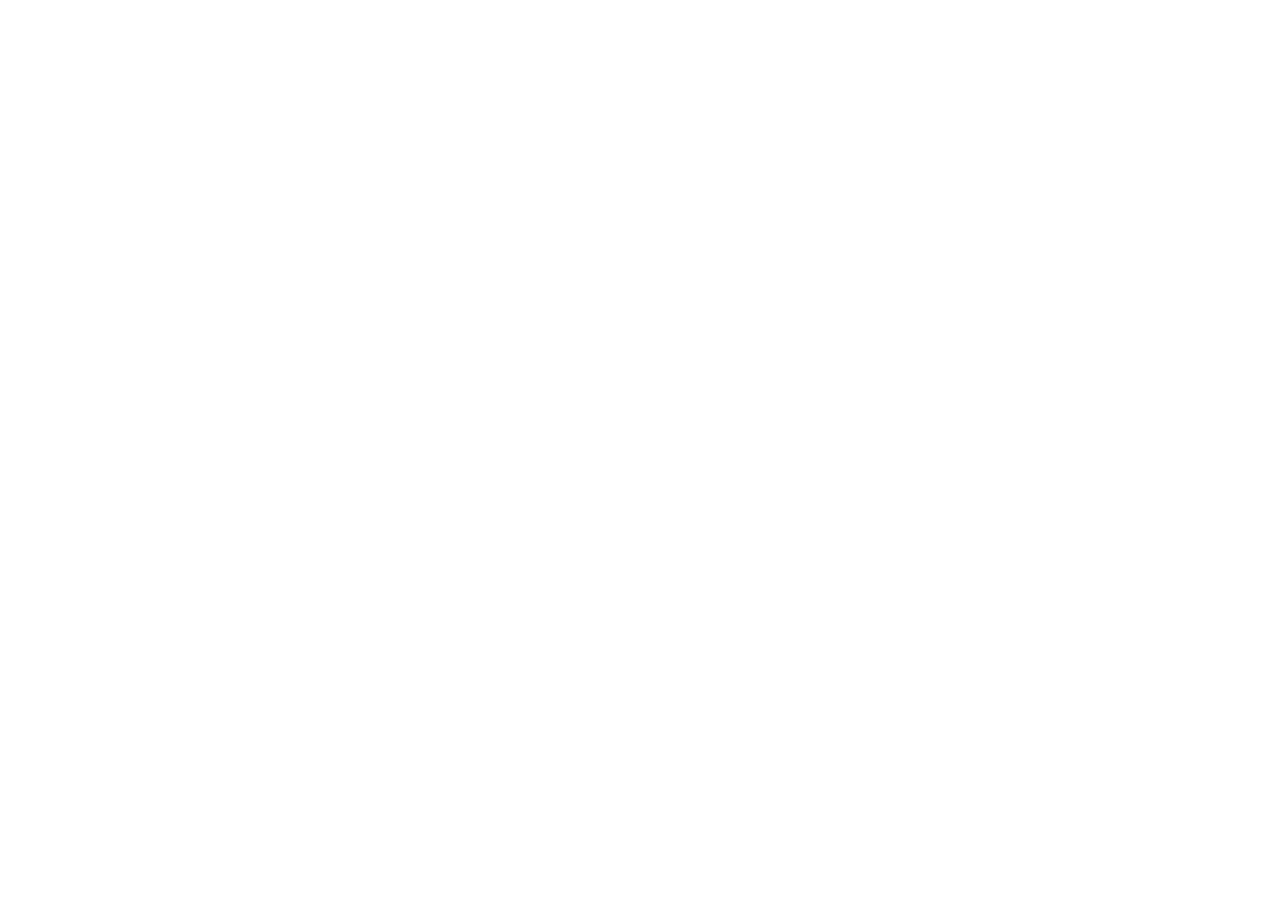
==== index.html @ 4fa6489e "Update index.html" ====
<!DOCTYPE html>
<html lang="ja">
<head>
  <meta charset="UTF-8">
  <meta http-equiv="refresh" content="0;url=https://503error-detayo.pages.dev/">
  <script>
    location.replace("https://503error-detayo.pages.dev/");
  </script>
  <title>Redirecting...</title>
</head>
<body>
</body>
</html>
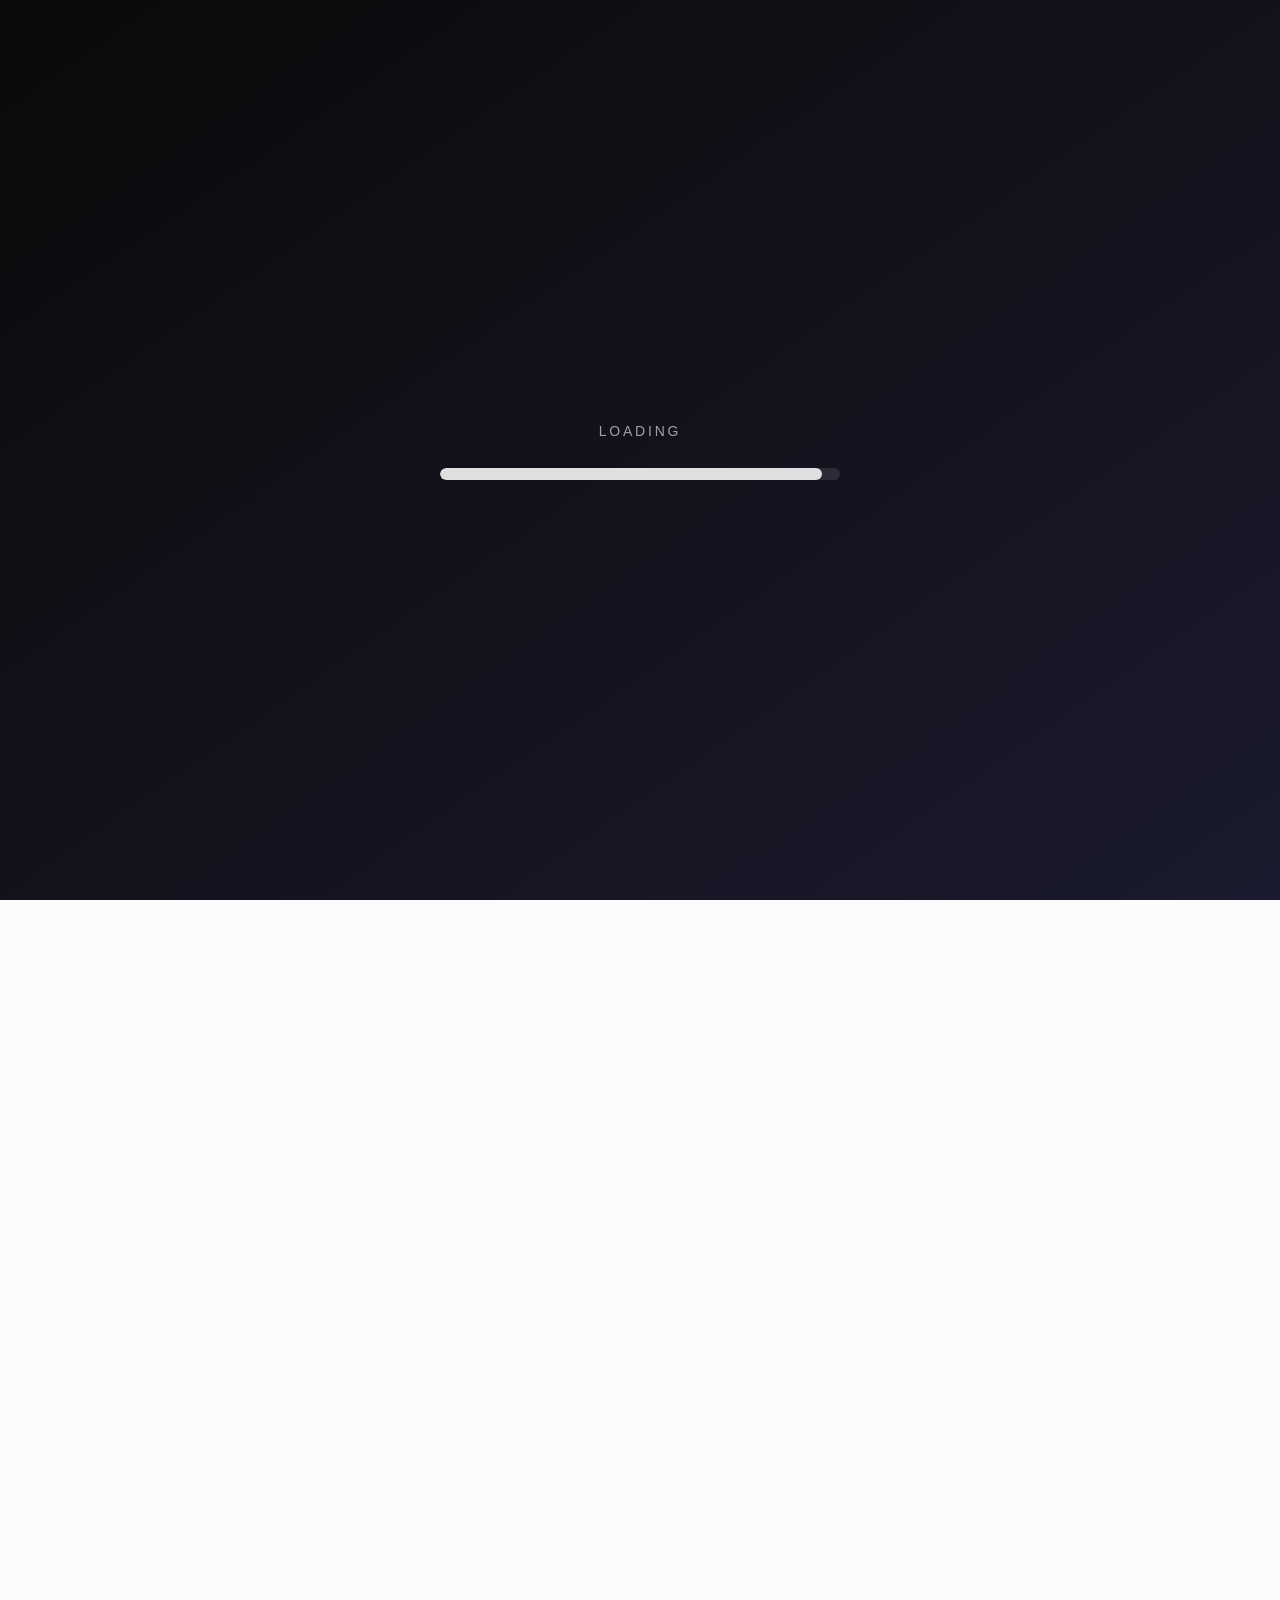
==== commit 826c75df: "Update and rename index page .html to index.html" ====
--- a/index.html
+++ b/index.html
@@ -1,13 +1,160 @@
-<!DOCTYPE html>
-<html lang="ja">
-<head>
-  <meta charset="UTF-8">
-  <meta http-equiv="refresh" content="0;url=https://503error-detayo.pages.dev/">
-  <script>
-    location.replace("https://503error-detayo.pages.dev/");
-  </script>
-  <title>Redirecting...</title>
-</head>
-<body>
-</body>
-</html>
+<!DOCTYPE html>
+<html lang="ja">
+
+<head>
+<link rel="icon" href="fabicon.ico">
+<link rel="apple-touch-icon" href="apple-touch-icon.png">
+<link rel="manifest" href="/manifest.json">
+<meta name="theme-color" content="#000000">
+    <!-- Google tag (gtag.js) -->
+<script async src="https://www.googletagmanager.com/gtag/js?id=G-TM2771749F"></script>
+<script>
+  window.dataLayer = window.dataLayer || [];
+  function gtag(){dataLayer.push(arguments);}
+  gtag('js', new Date());
+
+  gtag('config', 'G-TM2771749F');
+</script>
+    <meta charset="UTF-8">
+    <meta name="viewport" content="width=device-width, initial-scale=1.0">
+    <meta name="description" content="wappy2896 Official Website — YouTubeクリエイター公式サイト">
+    <title>wappy2896 — Official</title>
+    <link rel="stylesheet" href="style.css">
+    <link rel="preconnect" href="https://fonts.googleapis.com">
+    <link rel="preconnect" href="https://fonts.gstatic.com" crossorigin>
+    <link
+        href="https://fonts.googleapis.com/css2?family=Inter:wght@300;400;500;600;700;800;900&family=Noto+Sans+JP:wght@300;400;500;700;900&display=swap"
+        rel="stylesheet">
+</head>
+
+<body>
+    <!-- Loading Screen (first visit only) -->
+    <div id="loading-screen">
+        <div class="loader-inner">
+            <div class="loader-text">Loading</div>
+            <div class="loader-bar-track">
+                <div class="loader-bar-fill" id="loader-bar"></div>
+            </div>
+        </div>
+    </div>
+
+    <!-- Navigation -->
+    <nav id="navbar">
+        <div class="nav-inner">
+            <a href="#" class="nav-logo">
+                <img src="4117EF31-3841-4C94-B419-0E731D7C7061.png" alt="Icon" class="nav-avatar">
+                wappy2896
+            </a>
+            <div class="nav-links">
+                <a href="https://www.youtube.com/@wappy2896" target="_blank" rel="noopener">YouTube</a>
+                <a href="https://discord.gg/tZKmcYxAKW" target="_blank" rel="noopener">Discord</a>
+            </div>
+        </div>
+    </nav>
+
+    <!-- Main Content Wrapper -->
+    <main id="main-content">
+
+        <!-- Hero Section -->
+        <section class="hero" id="hero">
+            <div class="hero-bg" id="hero-bg"></div>
+            <div class="hero-content" id="hero-content">
+                <img src="4117EF31-3841-4C94-B419-0E731D7C7061.png" alt="wappy2896" class="hero-avatar">
+                <h1 class="hero-title">wappy2896</h1>
+                <p class="hero-subtitle">YouTubeクリエイター</p>
+                <a href="https://www.youtube.com/channel/UC5rcVpwFUjCfdVglFwrvlsQ?sub_confirmation=1" target="_blank"
+                    rel="noopener" class="hero-cta">チャンネルを見る</a>
+            </div>
+            <!-- Scroll Indicator -->
+            <div class="scroll-indicator" id="scroll-indicator">
+                <div class="scroll-mouse">
+                    <div class="scroll-wheel"></div>
+                </div>
+                <svg class="scroll-arrow" viewBox="0 0 24 24" fill="none" stroke="currentColor" stroke-width="1.5"
+                    stroke-linecap="round" stroke-linejoin="round">
+                    <polyline points="6 9 12 15 18 9"></polyline>
+                </svg>
+            </div>
+            <!-- Hero bottom gradient fade -->
+            <div class="hero-fade-bottom"></div>
+        </section>
+
+        <!-- Subscriber Count Section -->
+        <section class="section stats-section" id="stats-section">
+            <div class="section-inner fade-in-element">
+                <p class="stats-label">YouTube チャンネル登録者数</p>
+                <div class="stats-number" id="subscriber-count">0</div>
+                <p class="stats-sub">いつも応援ありがとうございます</p>
+            </div>
+        </section>
+
+        <!-- Content Section -->
+        <section class="section content-section">
+            <div class="section-inner">
+                <h2 class="section-heading fade-in-element">コンテンツ</h2>
+                <div class="cards-grid">
+                    <a href="https://youtube.com/shorts/NmZoZLneWo8" target="_blank" rel="noopener"
+                        class="card fade-in-element">
+                        <div class="card-icon">
+                            <svg viewBox="0 0 24 24" fill="none" stroke="currentColor" stroke-width="1.5"
+                                stroke-linecap="round" stroke-linejoin="round">
+                                <polygon points="5 3 19 12 5 21 5 3"></polygon>
+                            </svg>
+                        </div>
+                        <h3 class="card-title">歴代最高再生の動画</h3>
+                        <p class="card-desc">最も多く再生された動画をチェック</p>
+                    </a>
+                    <a href="https://www.youtube.com/@wappy2896" target="_blank" rel="noopener"
+                        class="card fade-in-element">
+                        <div class="card-icon">
+                            <svg viewBox="0 0 24 24" fill="currentColor">
+                                <path
+                                    d="M23.498 6.186a3.016 3.016 0 0 0-2.122-2.136C19.505 3.5 12 3.5 12 3.5s-7.505 0-9.377.55a3.016 3.016 0 0 0-2.122 2.136C0 8.07 0 12 0 12s0 3.93.502 5.814a3.016 3.016 0 0 0 2.122 2.136c1.871.55 9.376.55 9.376.55s7.505 0 9.377-.55a3.016 3.016 0 0 0 2.122-2.136C24 15.93 24 12 24 12s0-3.93-.502-5.814zM9.545 15.568V8.432L15.818 12l-6.273 3.568z" />
+                            </svg>
+                        </div>
+                        <h3 class="card-title">YouTubeチャンネル</h3>
+                        <p class="card-desc">すべての動画を見る</p>
+                    </a>
+                    <a href="https://discord.gg/tZKmcYxAKW" target="_blank" rel="noopener" class="card fade-in-element">
+                        <div class="card-icon">
+                            <svg viewBox="0 0 24 24" fill="currentColor">
+                                <path
+                                    d="M20.317 4.3698a19.7913 19.7913 0 00-4.8851-1.5152.0741.0741 0 00-.0785.0371c-.211.3753-.4447.8648-.6083 1.2495-1.8447-.2762-3.68-.2762-5.4868 0-.1636-.3933-.4058-.8742-.6177-1.2495a.077.077 0 00-.0785-.037 19.7363 19.7363 0 00-4.8852 1.515.0699.0699 0 00-.0321.0277C.5334 9.0458-.319 13.5799.0992 18.0578a.0824.0824 0 00.0312.0561c2.0528 1.5076 4.0413 2.4228 5.9929 3.0294a.0777.0777 0 00.0842-.0276c.4616-.6304.8731-1.2952 1.226-1.9942a.076.076 0 00-.0416-.1057c-.6528-.2476-1.2743-.5495-1.8722-.8923a.077.077 0 01-.0076-.1277c.1258-.0943.2517-.1923.3718-.2914a.0743.0743 0 01.0776-.0105c3.9278 1.7933 8.18 1.7933 12.0614 0a.0739.0739 0 01.0785.0095c.1202.099.246.1981.3728.2924a.077.077 0 01-.0066.1276 12.2986 12.2986 0 01-1.873.8914.0766.0766 0 00-.0407.1067c.3604.698.7719 1.3628 1.225 1.9932a.076.076 0 00.0842.0286c1.961-.6067 3.9495-1.5219 6.0023-3.0294a.077.077 0 00.0313-.0552c.5004-5.177-.8382-9.6739-3.5485-13.6604a.061.061 0 00-.0312-.0286z" />
+                            </svg>
+                        </div>
+                        <h3 class="card-title">Discordに参加</h3>
+                        <p class="card-desc">コミュニティに参加しよう</p>
+                    </a>
+                </div>
+            </div>
+        </section>
+
+        <!-- Footer -->
+        <footer class="footer fade-in-element">
+            <div class="footer-inner">
+                <div class="footer-links">
+                    <a href="https://www.youtube.com/@wappy2896" target="_blank" rel="noopener">YouTube</a>
+                    <span class="footer-divider">|</span>
+                    <a href="https://discord.gg/tZKmcYxAKW" target="_blank" rel="noopener">Discord</a>
+                </div>
+                <div class="footer-contact">
+                    <p>ウェブ問い合わせ: nani.nu.86.dayo@gmail.com</p>
+                    <p>Discord: @wappy2896</p>
+                </div>
+                <p class="footer-copy">&copy; wappy2896 / naninuneno8603 — 無断転載・再配布禁止</p>
+            </div>
+        </footer>
+
+    </main>
+
+    <script src="script.js"></script>
+</body>
+
+
+</html>
+
+
+
+
+
+
--- a/style.css
+++ b/style.css
@@ -0,0 +1,701 @@
+/* ===================================================
+   wappy2896 — Apple-Inspired Premium Design
+   =================================================== */
+
+/* --- Design Tokens --- */
+:root {
+    --color-bg: #fbfbfd;
+    --color-bg-alt: #f5f5f7;
+    --color-text: #1d1d1f;
+    --color-text-secondary: #86868b;
+    --color-text-tertiary: #acacb0;
+    --color-accent: #0071e3;
+    --color-accent-hover: #0077ed;
+    --color-accent-alpha: rgba(0, 113, 227, 0.08);
+    --color-accent-glow: rgba(0, 113, 227, 0.3);
+    --color-hero-bg: rgba(0, 113, 227, 0.06);
+    --color-border: rgba(0, 0, 0, 0.06);
+    --color-border-hover: rgba(0, 0, 0, 0.1);
+    --color-card-bg: #ffffff;
+    --color-nav-bg: rgba(255, 255, 255, 0.72);
+    --color-nav-border: rgba(0, 0, 0, 0.08);
+    --color-shadow-sm: rgba(0, 0, 0, 0.08);
+    --color-shadow-md: rgba(0, 0, 0, 0.08);
+    --nav-height: 52px;
+    --nav-height-scrolled: 44px;
+    --font-primary: 'Inter', 'Noto Sans JP', -apple-system, BlinkMacSystemFont, sans-serif;
+    --ease-smooth: cubic-bezier(0.4, 0.0, 0.2, 1);
+    --ease-out: cubic-bezier(0.0, 0.0, 0.2, 1);
+}
+
+@media (prefers-color-scheme: dark) {
+    :root {
+        --color-bg: #000000;
+        --color-bg-alt: #161618;
+        --color-text: #f5f5f7;
+        --color-text-secondary: #86868b;
+        --color-text-tertiary: #525255;
+        --color-accent: #2997ff;
+        --color-accent-hover: #4ea8ff;
+        --color-accent-alpha: rgba(41, 151, 255, 0.15);
+        --color-accent-glow: rgba(41, 151, 255, 0.3);
+        --color-hero-bg: rgba(41, 151, 255, 0.1);
+        --color-border: rgba(255, 255, 255, 0.1);
+        --color-border-hover: rgba(255, 255, 255, 0.2);
+        --color-card-bg: #1c1c1e;
+        --color-nav-bg: rgba(0, 0, 0, 0.72);
+        --color-nav-border: rgba(255, 255, 255, 0.1);
+        --color-shadow-sm: rgba(0, 0, 0, 0.4);
+        --color-shadow-md: rgba(0, 0, 0, 0.6);
+    }
+}
+
+/* --- Reset & Base --- */
+*,
+*::before,
+*::after {
+    margin: 0;
+    padding: 0;
+    box-sizing: border-box;
+}
+
+html {
+    -webkit-font-smoothing: antialiased;
+    -moz-osx-font-smoothing: grayscale;
+    text-rendering: optimizeLegibility;
+    scroll-behavior: auto;
+    /* JS handles smooth scroll */
+}
+
+body {
+    font-family: var(--font-primary);
+    background-color: var(--color-bg);
+    color: var(--color-text);
+    line-height: 1.7;
+    overflow: hidden;
+    /* Locked during loading */
+}
+
+body.loaded {
+    overflow-x: hidden;
+    overflow-y: auto;
+}
+
+a {
+    color: inherit;
+    text-decoration: none;
+}
+
+img {
+    max-width: 100%;
+    display: block;
+}
+
+/* ===================================================
+   LOADING SCREEN
+   =================================================== */
+#loading-screen {
+    position: fixed;
+    inset: 0;
+    z-index: 10000;
+    background: linear-gradient(145deg, #0a0a0a, #1a1a2e);
+    display: flex;
+    justify-content: center;
+    align-items: center;
+    will-change: opacity;
+    transition: opacity 0.8s var(--ease-smooth);
+}
+
+#loading-screen.fade-out {
+    opacity: 0;
+    pointer-events: none;
+}
+
+#loading-screen.hidden {
+    display: none;
+}
+
+.loader-inner {
+    text-align: center;
+    width: 90%;
+    max-width: 400px;
+}
+
+.loader-text {
+    font-family: var(--font-primary);
+    font-size: 0.875rem;
+    font-weight: 500;
+    letter-spacing: 0.2em;
+    text-transform: uppercase;
+    color: rgba(255, 255, 255, 0.6);
+    margin-bottom: 24px;
+}
+
+.loader-bar-track {
+    width: 100%;
+    height: 12px;
+    background: rgba(255, 255, 255, 0.1);
+    border-radius: 100px;
+    overflow: hidden;
+}
+
+.loader-bar-fill {
+    width: 0%;
+    height: 100%;
+    background: rgba(255, 255, 255, 0.85);
+    border-radius: 100px;
+    will-change: transform;
+}
+
+/* ===================================================
+   NAVIGATION
+   =================================================== */
+#navbar {
+    position: fixed;
+    top: 0;
+    left: 0;
+    right: 0;
+    z-index: 9000;
+    height: var(--nav-height);
+    background: transparent;
+    backdrop-filter: none;
+    -webkit-backdrop-filter: none;
+    transition:
+        background 0.4s var(--ease-smooth),
+        backdrop-filter 0.4s var(--ease-smooth),
+        -webkit-backdrop-filter 0.4s var(--ease-smooth),
+        height 0.4s var(--ease-smooth),
+        box-shadow 0.4s var(--ease-smooth);
+}
+
+#navbar.scrolled {
+    height: var(--nav-height-scrolled);
+    background: var(--color-nav-bg);
+    backdrop-filter: saturate(180%) blur(20px);
+    -webkit-backdrop-filter: saturate(180%) blur(20px);
+    box-shadow: 0 0.5px 0 var(--color-nav-border);
+}
+
+.nav-inner {
+    max-width: 980px;
+    margin: 0 auto;
+    padding: 0 24px;
+    height: 100%;
+    display: flex;
+    align-items: center;
+    justify-content: space-between;
+}
+
+.nav-logo {
+    display: flex;
+    align-items: center;
+    gap: 10px;
+    font-weight: 700;
+    font-size: 1.05rem;
+    letter-spacing: -0.01em;
+    color: var(--color-text);
+    transition: opacity 0.3s;
+}
+
+.nav-avatar {
+    width: 28px;
+    height: 28px;
+    border-radius: 50%;
+    object-fit: cover;
+    border: 1px solid var(--color-border);
+}
+
+.nav-logo:hover {
+    opacity: 0.7;
+}
+
+.nav-links {
+    display: flex;
+    gap: 28px;
+}
+
+.nav-links a {
+    font-size: 0.8rem;
+    font-weight: 500;
+    color: var(--color-text-secondary);
+    transition: color 0.3s;
+    letter-spacing: 0.01em;
+}
+
+.nav-links a:hover {
+    color: var(--color-text);
+}
+
+/* ===================================================
+   HERO SECTION
+   =================================================== */
+.hero {
+    position: relative;
+    height: 100vh;
+    min-height: 500px;
+    display: flex;
+    align-items: center;
+    justify-content: center;
+    overflow: hidden;
+    background-color: var(--color-bg);
+}
+
+.hero-avatar {
+    width: 96px;
+    height: 96px;
+    border-radius: 50%;
+    object-fit: cover;
+    margin: 0 auto 20px;
+    border: 3px solid var(--color-border);
+    box-shadow: 0 4px 20px var(--color-shadow-sm);
+    transition: transform 0.4s var(--ease-smooth);
+}
+
+.hero-avatar:hover {
+    transform: scale(1.06);
+}
+
+.hero-bg {
+    position: absolute;
+    inset: -20% 0 0 0;
+    background: radial-gradient(ellipse 70% 50% at 50% 40%, var(--color-hero-bg) 0%, transparent 70%);
+    will-change: transform;
+    pointer-events: none;
+}
+
+.hero-content {
+    position: relative;
+    text-align: center;
+    z-index: 1;
+    will-change: transform;
+    padding: 0 24px;
+}
+
+.hero-title {
+    font-size: clamp(3rem, 8vw, 5.5rem);
+    font-weight: 900;
+    letter-spacing: -0.03em;
+    line-height: 1.05;
+    color: var(--color-text);
+    margin-bottom: 10px;
+}
+
+.hero-subtitle {
+    font-size: clamp(1rem, 2.5vw, 1.35rem);
+    font-weight: 300;
+    color: var(--color-text-secondary);
+    margin-bottom: 28px;
+    letter-spacing: 0.04em;
+}
+
+.hero-cta {
+    display: inline-block;
+    padding: 14px 32px;
+    background: var(--color-accent);
+    color: #ffffff;
+    font-size: 0.95rem;
+    font-weight: 600;
+    border-radius: 980px;
+    transition:
+        background 0.3s var(--ease-smooth),
+        transform 0.3s var(--ease-smooth),
+        box-shadow 0.3s var(--ease-smooth);
+    letter-spacing: 0.01em;
+}
+
+.hero-cta:hover {
+    background: var(--color-accent-hover);
+    transform: scale(1.04);
+    box-shadow: 0 4px 20px var(--color-accent-glow);
+}
+
+/* ===================================================
+   SECTIONS (shared)
+   =================================================== */
+.section {
+    padding: 60px 24px;
+}
+
+.section-inner {
+    max-width: 980px;
+    margin: 0 auto;
+    text-align: center;
+}
+
+.section-heading {
+    font-size: clamp(1.8rem, 4vw, 2.8rem);
+    font-weight: 800;
+    letter-spacing: -0.02em;
+    margin-bottom: 36px;
+    color: var(--color-text);
+}
+
+/* --- Fade-in Animation (Observer-driven) --- */
+.fade-in-element {
+    opacity: 0;
+    transform: translateY(40px);
+    will-change: transform, opacity;
+    transition:
+        opacity 0.9s var(--ease-out),
+        transform 0.9s var(--ease-out);
+}
+
+.fade-in-element.visible {
+    opacity: 1;
+    transform: translateY(0);
+}
+
+/* ===================================================
+   STATS (Subscriber Count)
+   =================================================== */
+.stats-section {
+    background-color: var(--color-bg-alt);
+}
+
+.stats-label {
+    font-size: 0.9rem;
+    font-weight: 500;
+    color: var(--color-text-secondary);
+    letter-spacing: 0.06em;
+    text-transform: uppercase;
+    margin-bottom: 12px;
+}
+
+.stats-number {
+    font-size: clamp(3rem, 8vw, 5.5rem);
+    font-weight: 900;
+    letter-spacing: -0.03em;
+    line-height: 1;
+    color: var(--color-text);
+    margin-bottom: 16px;
+    font-variant-numeric: tabular-nums;
+}
+
+.stats-sub {
+    font-size: 1rem;
+    font-weight: 400;
+    color: var(--color-text-tertiary);
+}
+
+/* ===================================================
+   CONTENT CARDS
+   =================================================== */
+.content-section {
+    background-color: var(--color-bg);
+}
+
+.cards-grid {
+    display: grid;
+    grid-template-columns: repeat(3, 1fr);
+    gap: 20px;
+    max-width: 980px;
+    margin: 0 auto;
+}
+
+.card {
+    background: var(--color-card-bg);
+    border: 1px solid var(--color-border);
+    border-radius: 20px;
+    padding: 32px 24px;
+    text-align: center;
+    transition:
+        transform 0.4s var(--ease-smooth),
+        box-shadow 0.4s var(--ease-smooth),
+        border-color 0.4s var(--ease-smooth);
+    cursor: pointer;
+    position: relative;
+    overflow: hidden;
+}
+
+.card::before {
+    content: '';
+    position: absolute;
+    top: 0;
+    left: 0;
+    width: 100%;
+    height: 100%;
+    background: radial-gradient(800px circle at var(--mouse-x, 50%) var(--mouse-y, 50%),
+            rgba(0, 113, 227, 0.05),
+            transparent 40%);
+    opacity: 0;
+    transition: opacity 0.5s var(--ease-smooth);
+    pointer-events: none;
+    z-index: 0;
+}
+
+@media (prefers-color-scheme: dark) {
+    .card::before {
+        background: radial-gradient(800px circle at var(--mouse-x, 50%) var(--mouse-y, 50%),
+                rgba(255, 255, 255, 0.06),
+                transparent 40%);
+    }
+}
+
+.card:hover::before {
+    opacity: 1;
+}
+
+.card>* {
+    position: relative;
+    z-index: 1;
+}
+
+.card:hover {
+    transform: translateY(-6px);
+    box-shadow: 0 12px 40px var(--color-shadow-md);
+    border-color: var(--color-border-hover);
+}
+
+.card-icon {
+    width: 44px;
+    height: 44px;
+    margin: 0 auto 14px;
+    color: var(--color-accent);
+    display: flex;
+    align-items: center;
+    justify-content: center;
+    background: var(--color-accent-alpha);
+    border-radius: 12px;
+    padding: 8px;
+}
+
+.card-icon svg {
+    width: 32px;
+    height: 32px;
+}
+
+.card-title {
+    font-size: 1.1rem;
+    font-weight: 700;
+    margin-bottom: 8px;
+    color: var(--color-text);
+    letter-spacing: -0.01em;
+}
+
+.card-desc {
+    font-size: 0.875rem;
+    color: var(--color-text-secondary);
+    font-weight: 400;
+    line-height: 1.5;
+}
+
+/* ===================================================
+   FOOTER
+   =================================================== */
+.footer {
+    padding: 40px 24px;
+    background-color: var(--color-bg-alt);
+    border-top: 1px solid var(--color-border);
+}
+
+.footer-inner {
+    max-width: 980px;
+    margin: 0 auto;
+    text-align: center;
+}
+
+.footer-links {
+    margin-bottom: 16px;
+}
+
+.footer-links a {
+    font-size: 0.85rem;
+    font-weight: 500;
+    color: var(--color-text-secondary);
+    transition: color 0.3s;
+}
+
+.footer-links a:hover {
+    color: var(--color-accent);
+}
+
+.footer-divider {
+    margin: 0 16px;
+    color: var(--color-text-tertiary);
+    font-weight: 300;
+}
+
+.footer-contact {
+    margin-bottom: 12px;
+}
+
+.footer-contact p {
+    font-size: 0.8rem;
+    color: var(--color-text-tertiary);
+    margin-bottom: 4px;
+}
+
+.footer-copy {
+    font-size: 0.75rem;
+    color: var(--color-text-tertiary);
+    letter-spacing: 0.01em;
+}
+
+/* ===================================================
+   MAIN CONTENT (hidden during loading)
+   =================================================== */
+#main-content {
+    opacity: 0;
+    transform: translateY(30px);
+    will-change: transform, opacity;
+    transition:
+        opacity 1s var(--ease-smooth),
+        transform 1s var(--ease-smooth);
+}
+
+#main-content.visible {
+    opacity: 1;
+    transform: translateY(0);
+}
+
+/* ===================================================
+   EASTER EGGS & FUN INTERACTIONS
+   =================================================== */
+@keyframes barrelRoll {
+    0% {
+        transform: perspective(1000px) rotateY(0deg);
+    }
+
+    100% {
+        transform: perspective(1000px) rotateY(360deg);
+    }
+}
+
+@keyframes shakeParty {
+
+    0%,
+    100% {
+        transform: translate(0, 0) rotate(0deg);
+    }
+
+    10% {
+        transform: translate(-5px, -5px) rotate(-1deg);
+    }
+
+    20% {
+        transform: translate(5px, 5px) rotate(1deg);
+    }
+
+    30% {
+        transform: translate(-5px, 5px) rotate(0deg);
+    }
+
+    40% {
+        transform: translate(5px, -5px) rotate(1deg);
+    }
+
+    50% {
+        transform: translate(-5px, 0px) rotate(-1deg);
+    }
+
+    60% {
+        transform: translate(5px, 0px) rotate(0deg);
+    }
+
+    70% {
+        transform: translate(0px, 5px) rotate(-1deg);
+    }
+
+    80% {
+        transform: translate(0px, -5px) rotate(1deg);
+    }
+
+    90% {
+        transform: translate(-5px, -5px) rotate(0deg);
+    }
+}
+
+@keyframes rainbowGlow {
+    0% {
+        filter: hue-rotate(0deg) drop-shadow(0 0 10px var(--color-accent));
+    }
+
+    100% {
+        filter: hue-rotate(360deg) drop-shadow(0 0 30px var(--color-accent));
+    }
+}
+
+@keyframes fallingWappy {
+    0% {
+        transform: translateY(-10vh) rotate(0deg);
+        opacity: 1;
+    }
+
+    100% {
+        transform: translateY(110vh) rotate(720deg);
+        opacity: 0;
+    }
+}
+
+body.easter-egg-roll {
+    animation: barrelRoll 1.5s var(--ease-smooth) forwards;
+}
+
+body.easter-egg-party {
+    animation: shakeParty 0.5s ease-in-out infinite;
+}
+
+body.easter-egg-party .hero-cta,
+body.easter-egg-party .hero-avatar,
+body.easter-egg-party .card-icon {
+    animation: rainbowGlow 2s linear infinite;
+}
+
+.wappy-confetti {
+    position: fixed;
+    top: -50px;
+    z-index: 10000;
+    pointer-events: none;
+    border-radius: 50%;
+    animation: fallingWappy linear forwards;
+}
+
+/* ===================================================
+   RESPONSIVE
+   =================================================== */
+@media (max-width: 768px) {
+    .cards-grid {
+        grid-template-columns: 1fr;
+        gap: 12px;
+    }
+
+    .card {
+        padding: 24px 20px;
+    }
+
+    .section {
+        padding: 40px 16px;
+    }
+
+    .section-heading {
+        margin-bottom: 28px;
+    }
+
+    .hero-cta {
+        padding: 12px 28px;
+        font-size: 0.9rem;
+    }
+
+    .hero-avatar {
+        width: 80px;
+        height: 80px;
+    }
+
+    .nav-inner {
+        padding: 0 16px;
+    }
+
+    .footer {
+        padding: 32px 16px;
+    }
+}
+
+@media (max-width: 480px) {
+    .hero-title {
+        font-size: 2.6rem;
+    }
+
+    .stats-number {
+        font-size: 3rem;
+    }
+}
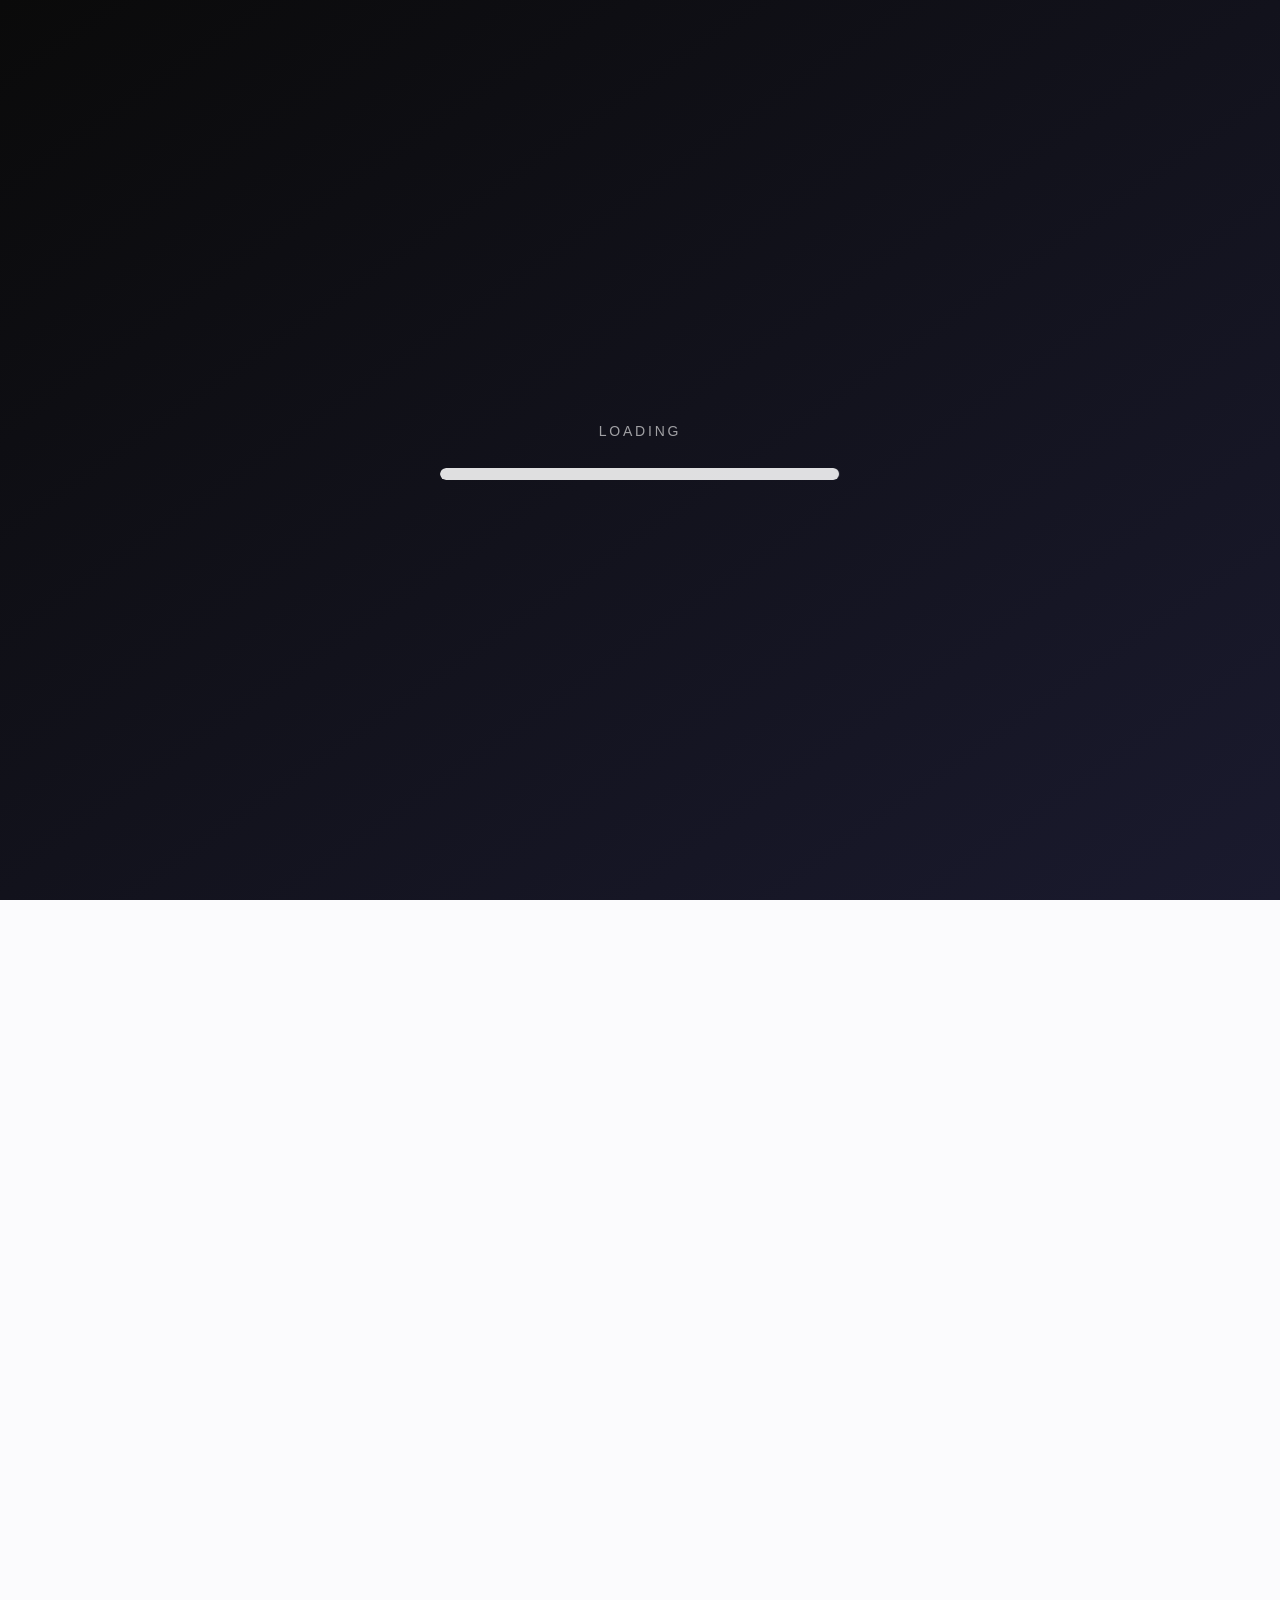
==== commit b0646e65: "Update index.html" ====
--- a/index.html
+++ b/index.html
@@ -2,6 +2,14 @@
 <html lang="ja">
 
 <head>
+<script type="application/ld+json">
+{
+  "@context": "https://schema.org",
+  "@type": "WebSite",
+  "name": "wappy2896", 
+  "url": "https://wappy2896.pages.dev/"
+}
+</script>
 <link rel="icon" href="fabicon.ico">
 <link rel="apple-touch-icon" href="apple-touch-icon.png">
 <link rel="manifest" href="/manifest.json">
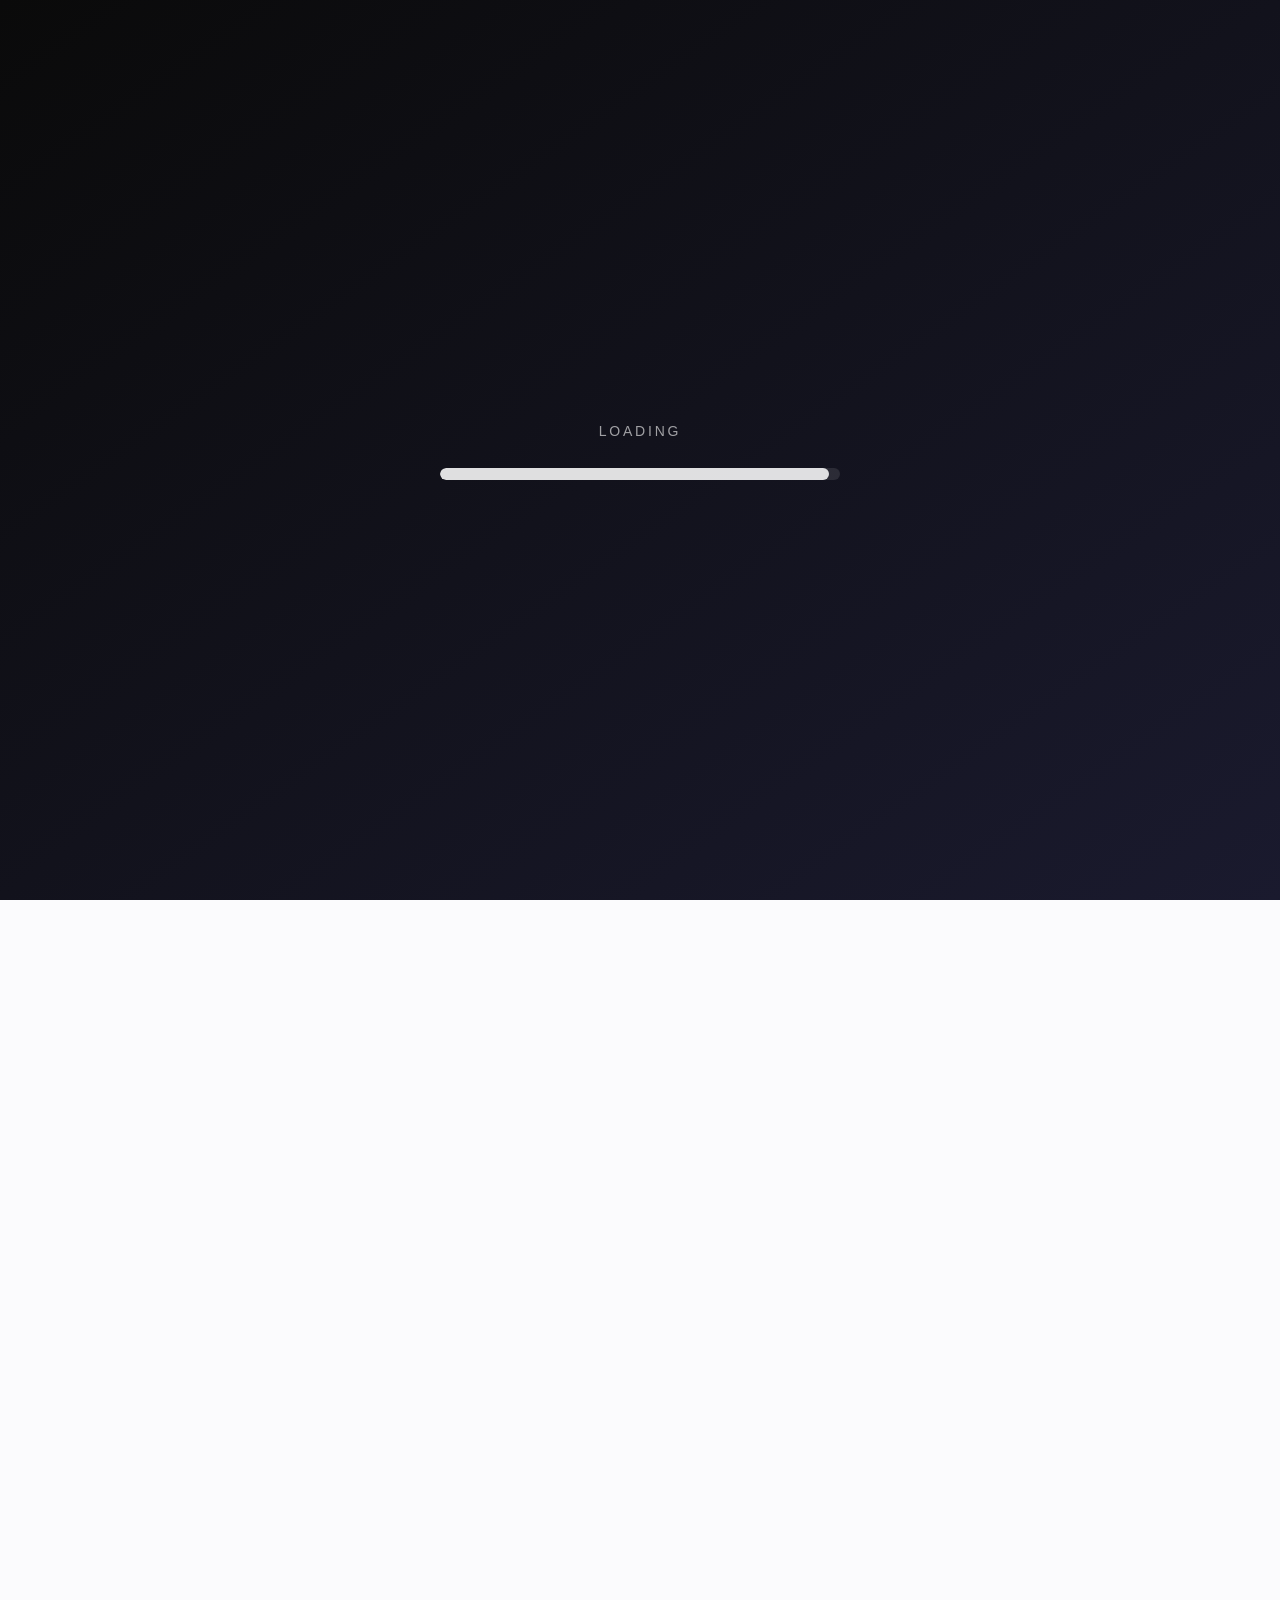
==== commit fc50f4a5: "Update index.html" ====
--- a/index.html
+++ b/index.html
@@ -6,7 +6,7 @@
 {
   "@context": "https://schema.org",
   "@type": "WebSite",
-  "name": "wappy2896", 
+  "name": "wappy2896-official", 
   "url": "https://wappy2896.pages.dev/"
 }
 </script>
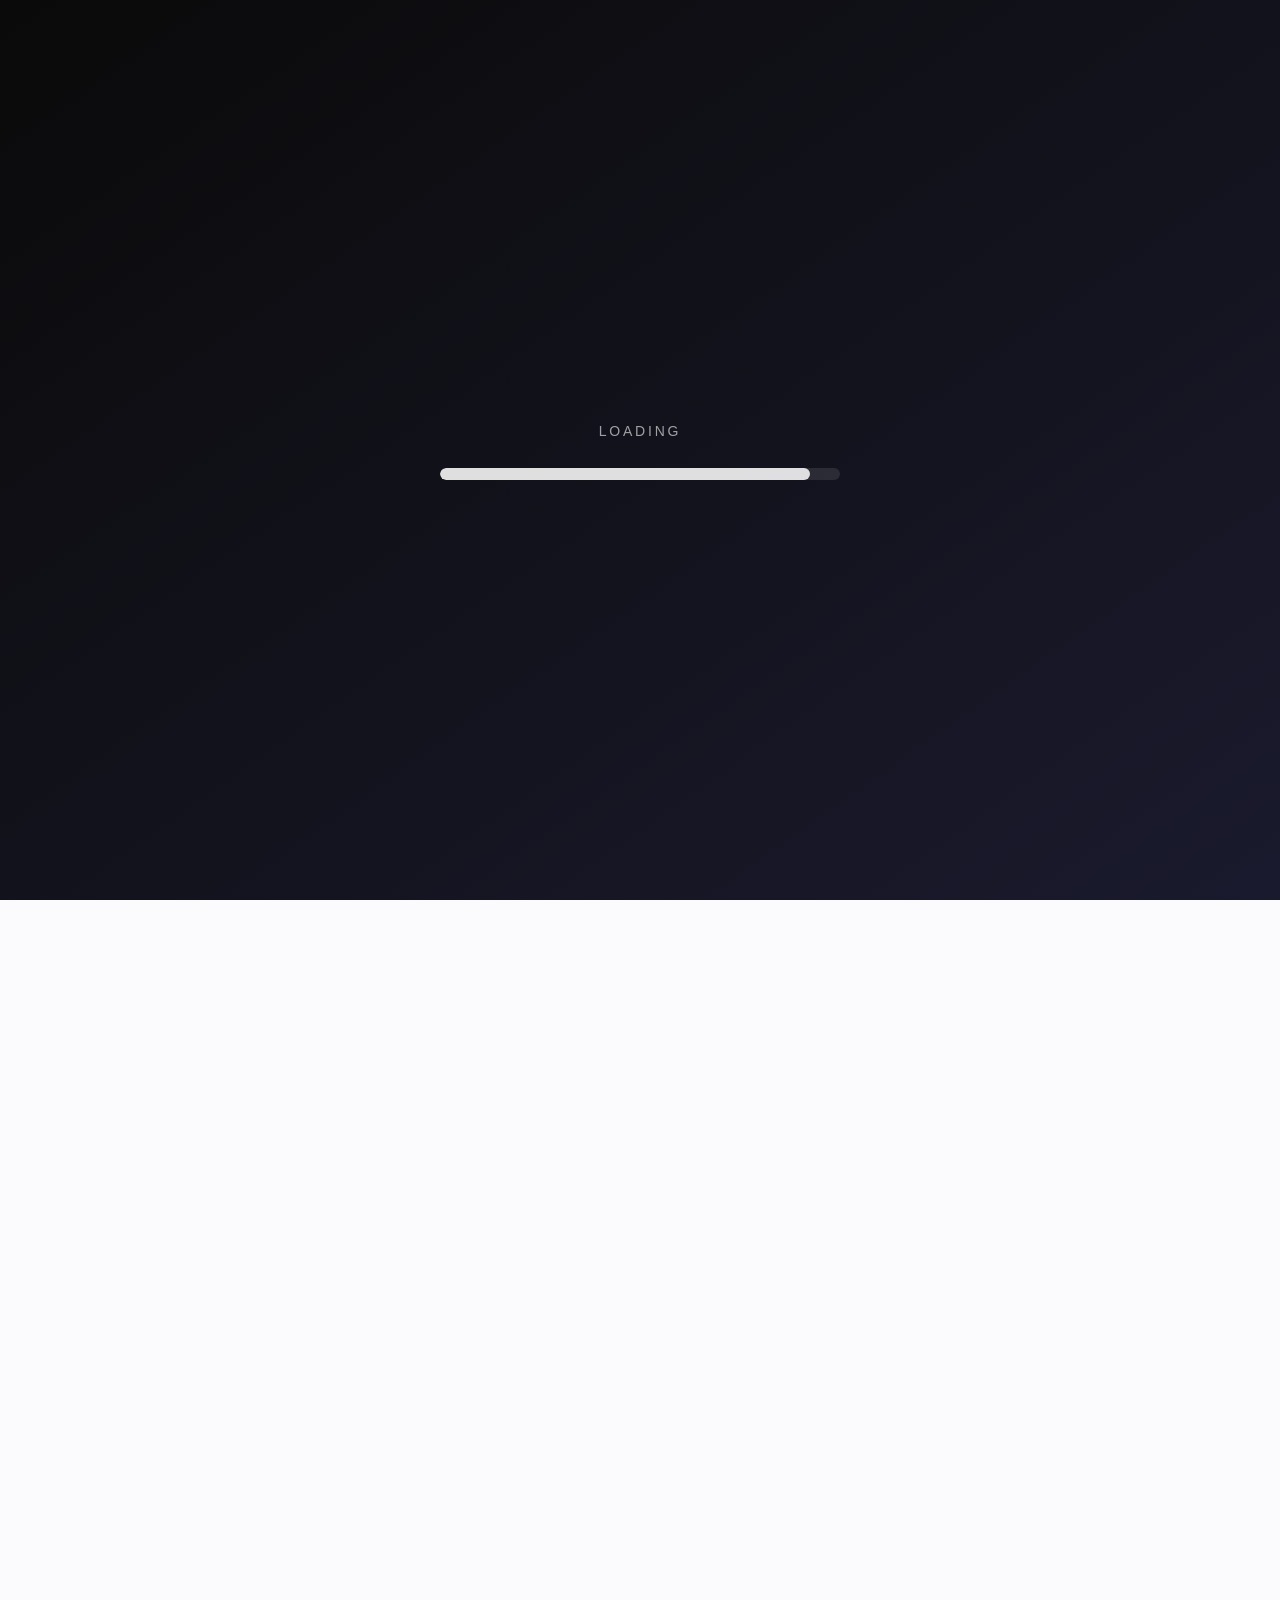
==== commit df89ce62: "Update index.html" ====
--- a/index.html
+++ b/index.html
@@ -101,7 +101,7 @@
             <div class="section-inner">
                 <h2 class="section-heading fade-in-element">コンテンツ</h2>
                 <div class="cards-grid">
-                    <a href="https://youtube.com/shorts/NmZoZLneWo8" target="_blank" rel="noopener"
+                    <a href="https://www.youtube.com/shorts/tgNO0ZGJ52I" target="_blank" rel="noopener"
                         class="card fade-in-element">
                         <div class="card-icon">
                             <svg viewBox="0 0 24 24" fill="none" stroke="currentColor" stroke-width="1.5"
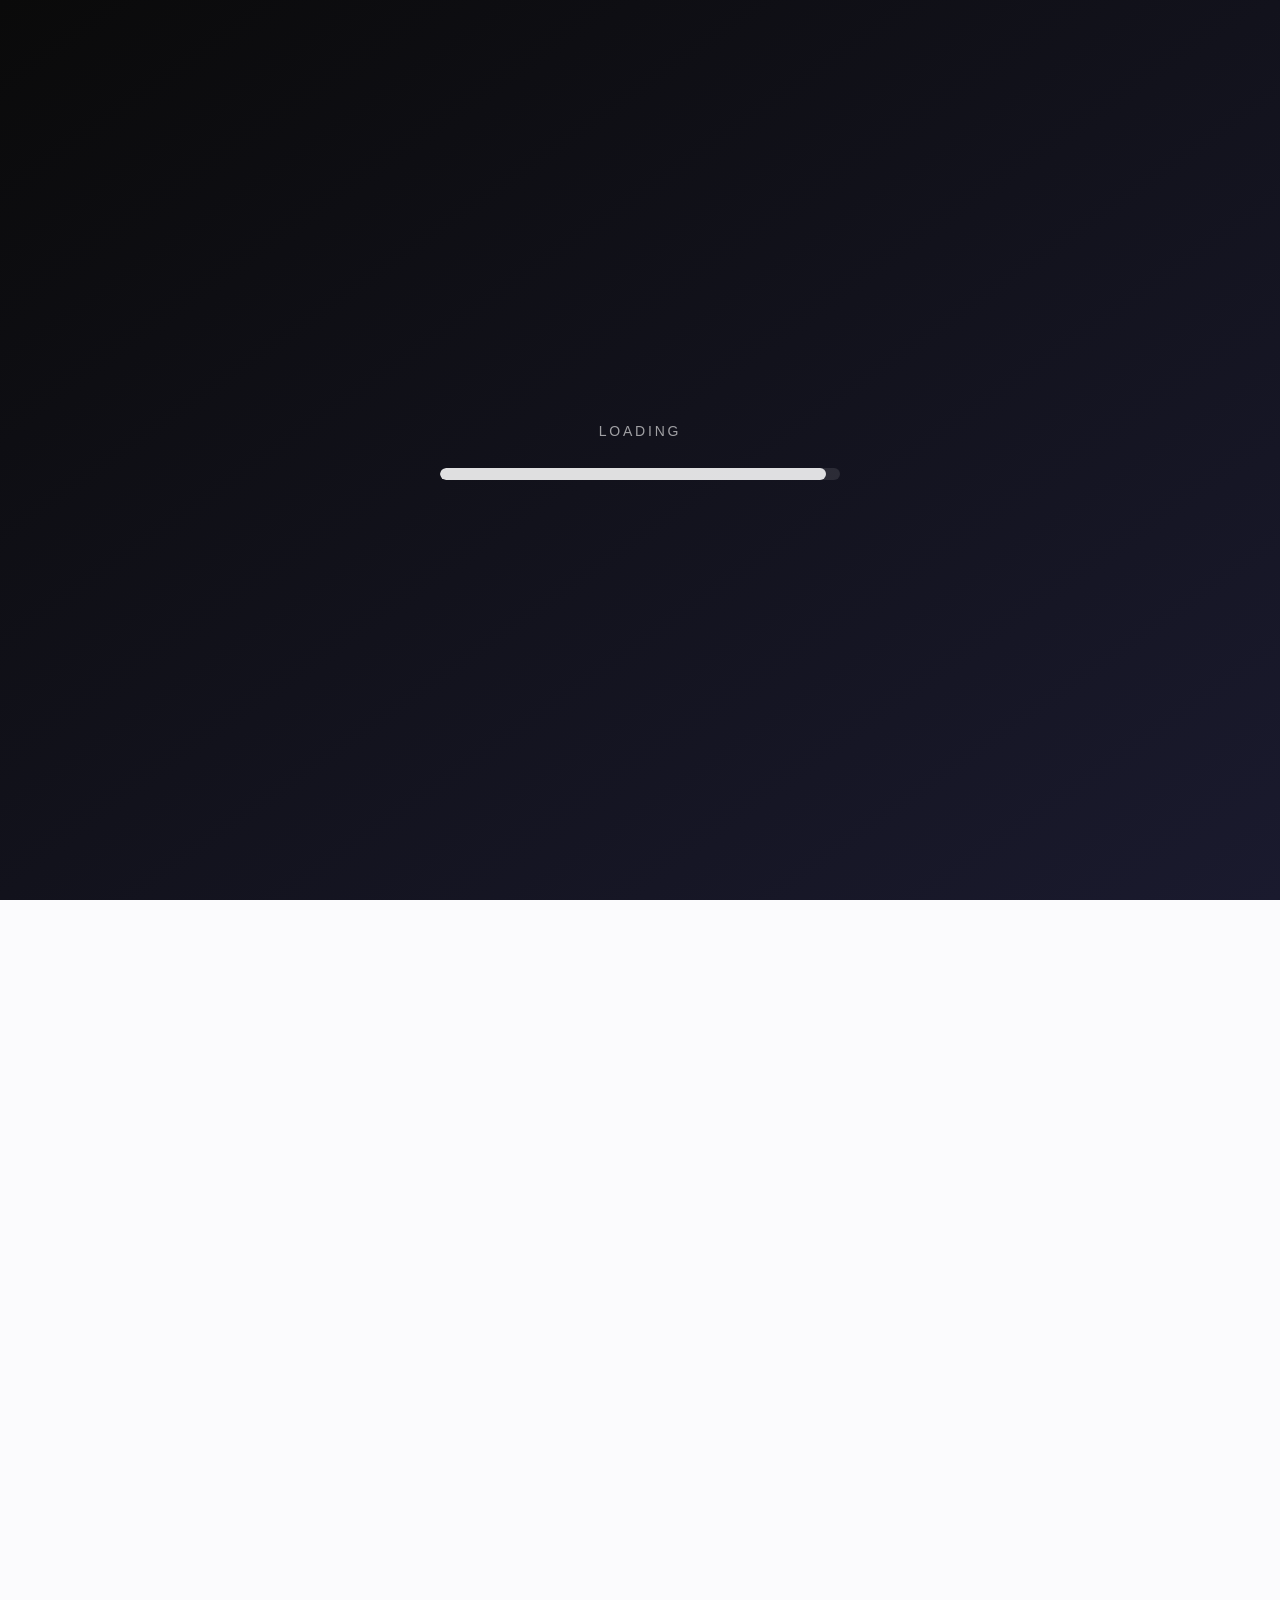
==== commit 4eb8d18d: "Update index.html" ====
--- a/index.html
+++ b/index.html
@@ -146,7 +146,7 @@
                     <a href="https://discord.gg/tZKmcYxAKW" target="_blank" rel="noopener">Discord</a>
                 </div>
                 <div class="footer-contact">
-                    <p>ウェブ問い合わせ: nani.nu.86.dayo@gmail.com</p>
+                    <p>ウェブについてのご意見: nani.nu.86.dayo@gmail.com</p>
                     <p>Discord: @wappy2896</p>
                 </div>
                 <p class="footer-copy">&copy; wappy2896 / naninuneno8603 — 無断転載・再配布禁止</p>
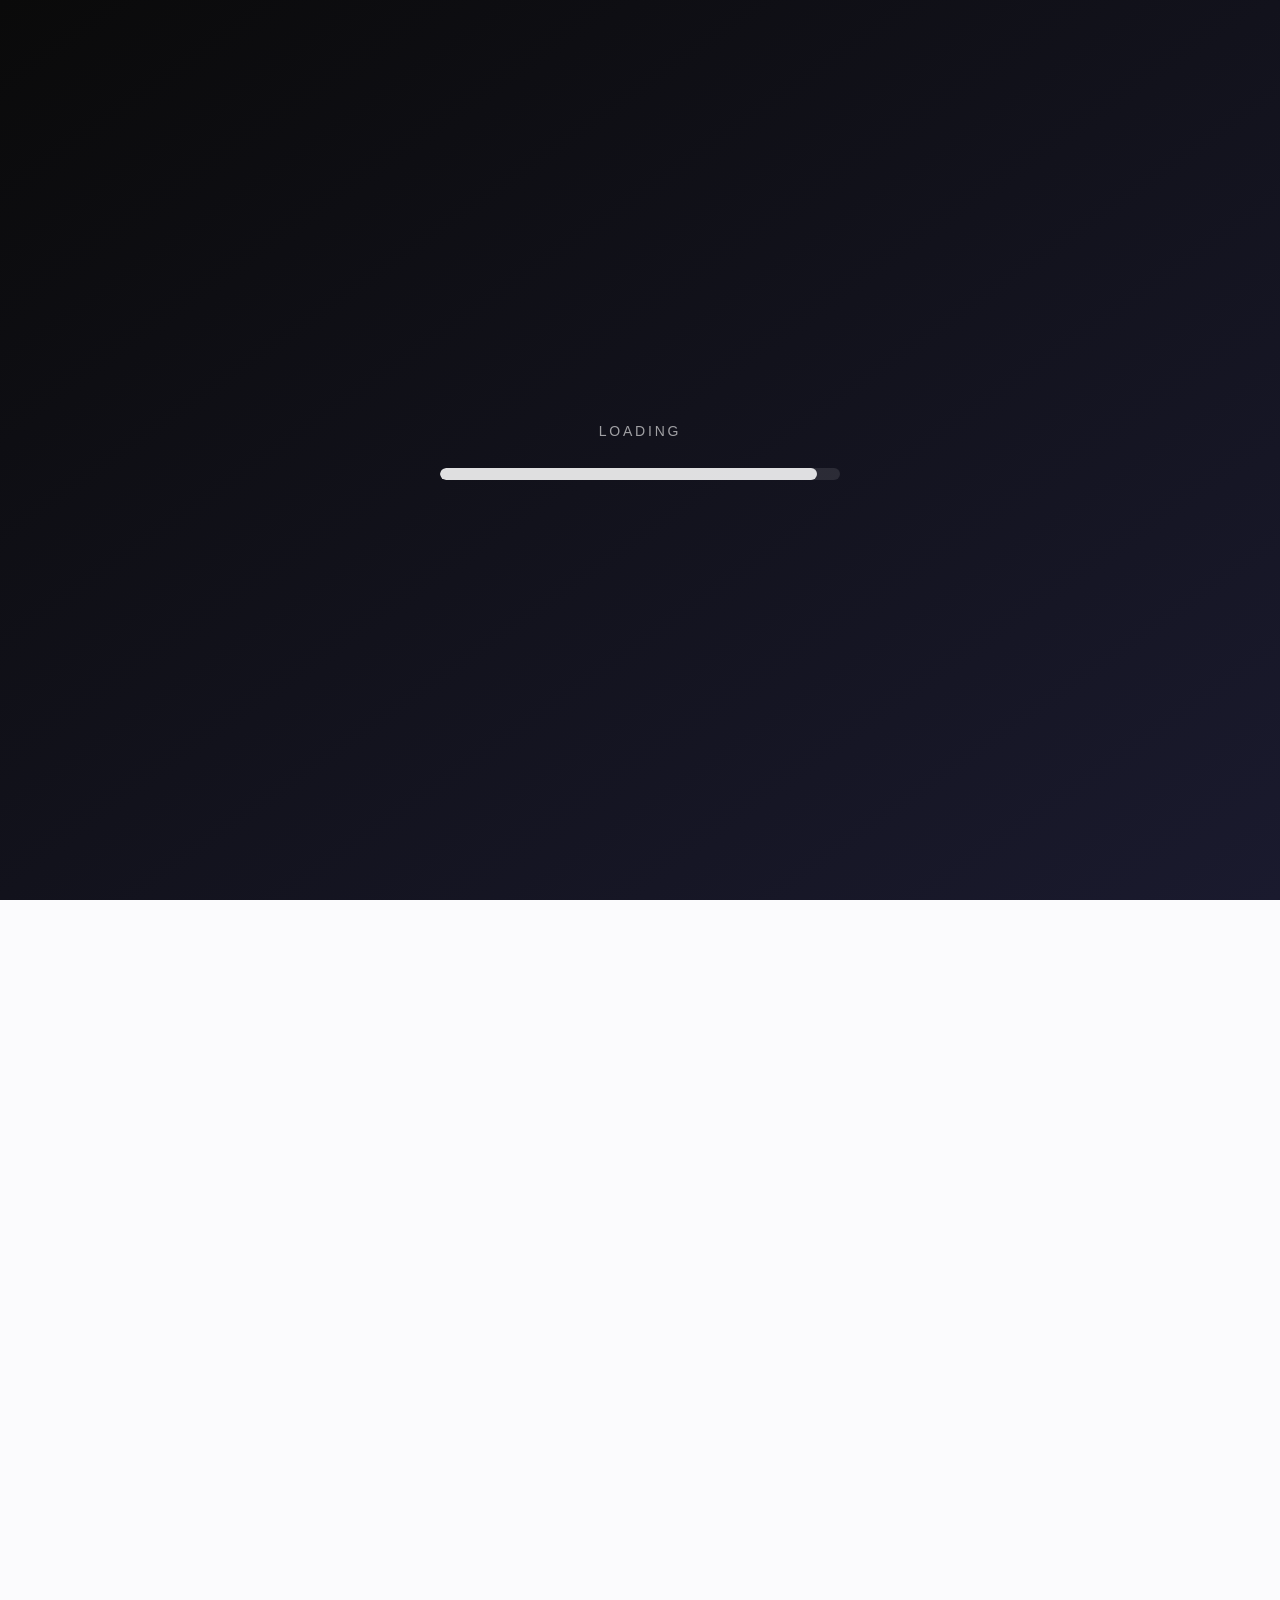
==== commit f8aa342d: "Update index.html" ====
--- a/index.html
+++ b/index.html
@@ -146,8 +146,8 @@
                     <a href="https://discord.gg/tZKmcYxAKW" target="_blank" rel="noopener">Discord</a>
                 </div>
                 <div class="footer-contact">
-                    <p>ウェブについてのご意見: nani.nu.86.dayo@gmail.com</p>
-                    <p>Discord: @wappy2896</p>
+                    <p>ウェブについてのご意見: info@nagyou.net</p>
+                    <p>Discord: @wappy2896/@nagyou_</p>
                 </div>
                 <p class="footer-copy">&copy; wappy2896 / naninuneno8603 — 無断転載・再配布禁止</p>
             </div>
